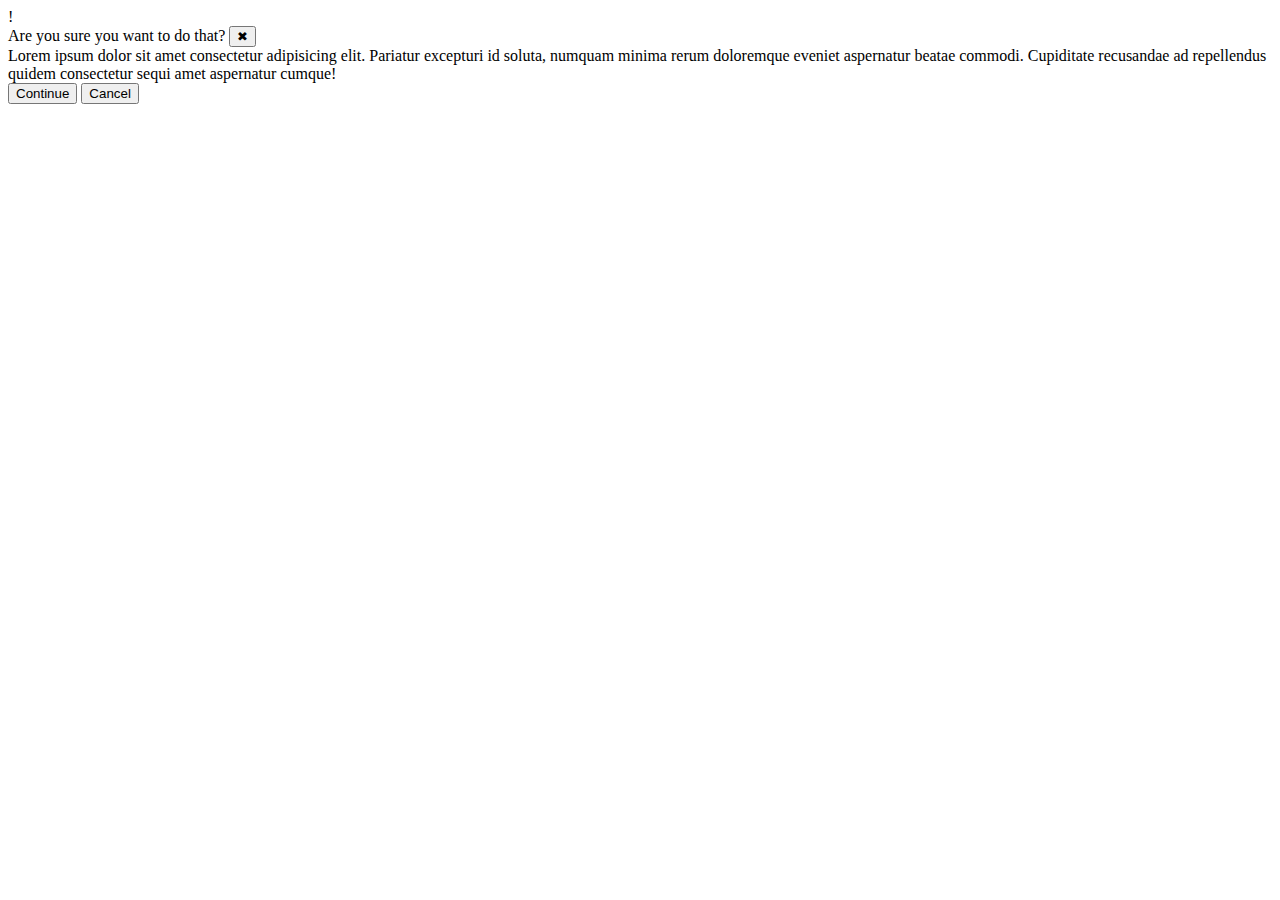
==== flex/05-flex-modal/index.html @ 33f88b2b "Seperated icon div from all others." ====
<!DOCTYPE html>
<html lang="en">
  <head>
    <meta charset="UTF-8">
    <meta http-equiv="X-UA-Compatible" content="IE=edge">
    <meta name="viewport" content="width=device-width, initial-scale=1.0">
    <link rel="stylesheet" href="style.css">
    <title>Modal</title>
  </head>
  <body>
    <div class="modal">
      <div class="icon">!</div>
      <div class="container">
        <div class="header">Are you sure you want to do that?
          <button class="close-button">✖</button>
        </div>
        <div class="text">Lorem ipsum dolor sit amet consectetur adipisicing elit. Pariatur excepturi id soluta, numquam minima rerum doloremque eveniet aspernatur beatae commodi. Cupiditate recusandae ad repellendus quidem consectetur sequi amet aspernatur cumque!</div>
        <button class="continue">Continue</button>
        <button class="cancel">Cancel</button>
      </div>
    </div>
  </body>
</html>
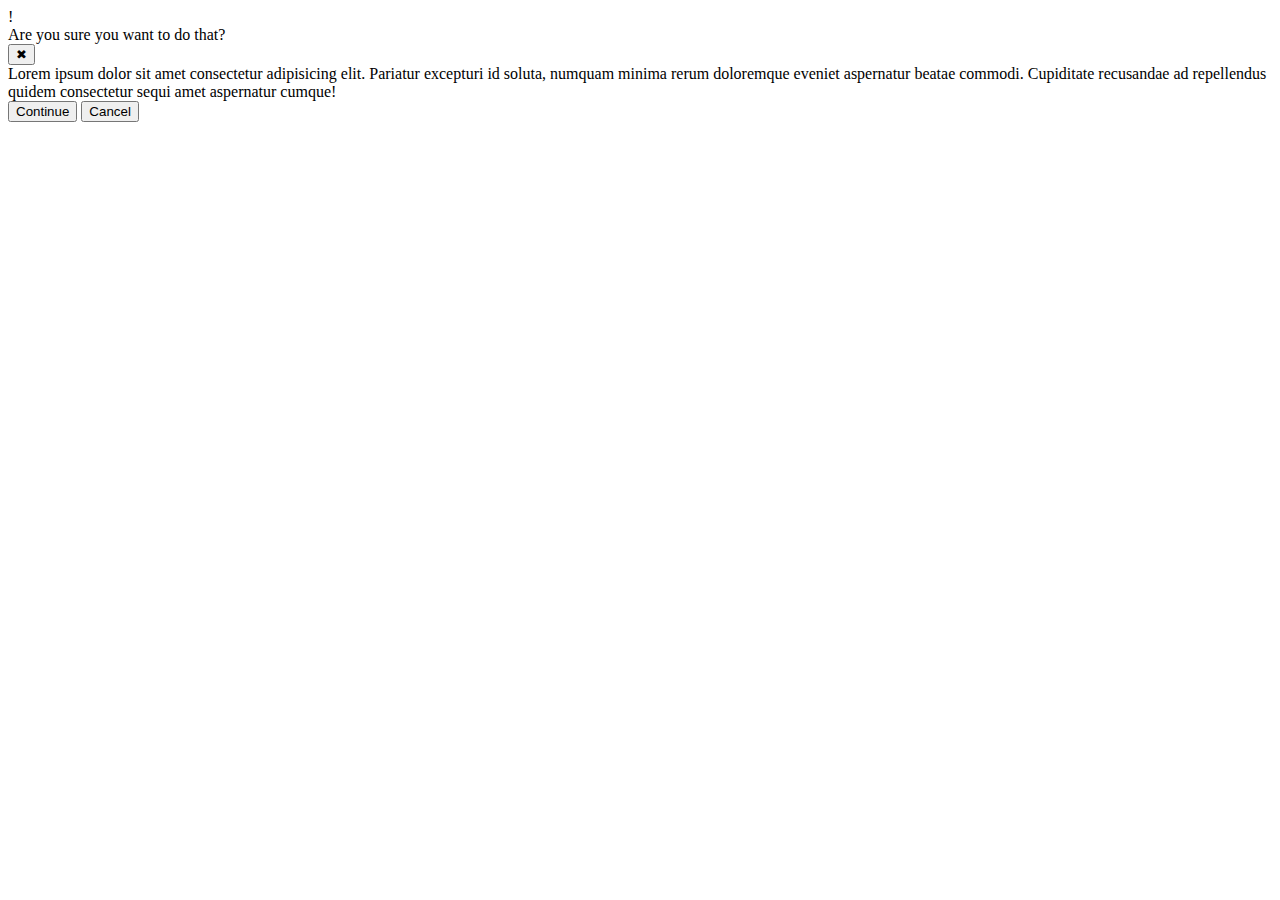
==== commit 2e8682a6: "Revert "Seperated icon div from all others."" ====
--- a/flex/05-flex-modal/index.html
+++ b/flex/05-flex-modal/index.html
@@ -10,14 +10,11 @@
   <body>
     <div class="modal">
       <div class="icon">!</div>
-      <div class="container">
-        <div class="header">Are you sure you want to do that?
-          <button class="close-button">✖</button>
-        </div>
-        <div class="text">Lorem ipsum dolor sit amet consectetur adipisicing elit. Pariatur excepturi id soluta, numquam minima rerum doloremque eveniet aspernatur beatae commodi. Cupiditate recusandae ad repellendus quidem consectetur sequi amet aspernatur cumque!</div>
-        <button class="continue">Continue</button>
-        <button class="cancel">Cancel</button>
-      </div>
+      <div class="header">Are you sure you want to do that?</div>
+      <button class="close-button">✖</button>
+      <div class="text">Lorem ipsum dolor sit amet consectetur adipisicing elit. Pariatur excepturi id soluta, numquam minima rerum doloremque eveniet aspernatur beatae commodi. Cupiditate recusandae ad repellendus quidem consectetur sequi amet aspernatur cumque!</div>
+      <button class="continue">Continue</button>
+      <button class="cancel">Cancel</button>
     </div>
   </body>
 </html>